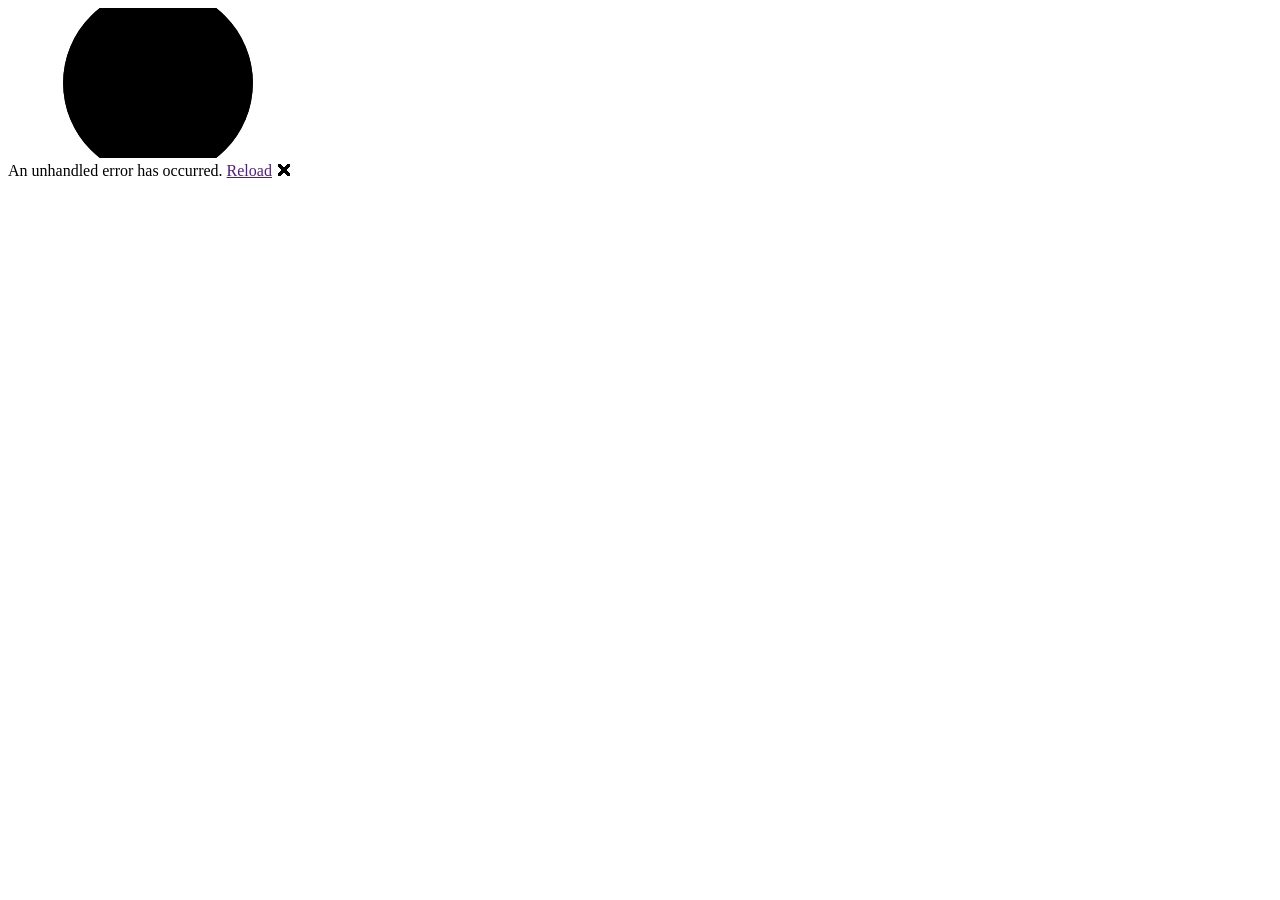
==== ToFu Photo Exhibition/Client/wwwroot/index.html @ a3db24b1 "Create Project" ====
<!DOCTYPE html>
<html lang="en">

<head>
    <meta charset="utf-8" />
    <meta name="viewport" content="width=device-width, initial-scale=1.0, maximum-scale=1.0, user-scalable=no" />
    <title>Sample</title>
    <base href="/" />
    <link href="css/bootstrap/bootstrap.min.css" rel="stylesheet" />
    <link href="css/app.css" rel="stylesheet" />
    <link rel="icon" type="image/x-icon" href="tpe_black.jpeg" />
    <link href="ToFu_Photo_Exhibition.Client.styles.css" rel="stylesheet" />
</head>

<body>
    <div id="app">
        <svg class="loading-progress">
            <circle r="40%" cx="50%" cy="50%" />
            <circle r="40%" cx="50%" cy="50%" />
        </svg>
        <div class="loading-progress-text"></div>
    </div>

    <div id="blazor-error-ui">
        An unhandled error has occurred.
        <a href="" class="reload">Reload</a>
        <a class="dismiss">🗙</a>
    </div>
    <script src="_framework/blazor.webassembly.js"></script>
</body>

</html>
---- ToFu Photo Exhibition/Client/wwwroot/css/app.css ----
@import url('open-iconic/font/css/open-iconic-bootstrap.min.css');

html, body {
    font-family: 'Helvetica Neue', Helvetica, Arial, sans-serif;
}

h1:focus {
    outline: none;
}

a, .btn-link {
    color: #0071c1;
}

.btn-primary {
    color: #fff;
    background-color: #1b6ec2;
    border-color: #1861ac;
}

.btn:focus, .btn:active:focus, .btn-link.nav-link:focus, .form-control:focus, .form-check-input:focus {
  box-shadow: 0 0 0 0.1rem white, 0 0 0 0.25rem #258cfb;
}

.content {
    padding-top: 1.1rem;
}

.valid.modified:not([type=checkbox]) {
    outline: 1px solid #26b050;
}

.invalid {
    outline: 1px solid red;
}

.validation-message {
    color: red;
}

#blazor-error-ui {
    background: lightyellow;
    bottom: 0;
    box-shadow: 0 -1px 2px rgba(0, 0, 0, 0.2);
    display: none;
    left: 0;
    padding: 0.6rem 1.25rem 0.7rem 1.25rem;
    position: fixed;
    width: 100%;
    z-index: 1000;
}

    #blazor-error-ui .dismiss {
        cursor: pointer;
        position: absolute;
        right: 0.75rem;
        top: 0.5rem;
    }

.blazor-error-boundary {
    background: url([data-uri]) no-repeat 1rem/1.8rem, #b32121;
    padding: 1rem 1rem 1rem 3.7rem;
    color: white;
}

    .blazor-error-boundary::after {
        content: "An error has occurred."
    }

.loading-progress {
    position: relative;
    display: block;
    width: 8rem;
    height: 8rem;
    margin: 20vh auto 1rem auto;
}

    .loading-progress circle {
        fill: none;
        stroke: #e0e0e0;
        stroke-width: 0.6rem;
        transform-origin: 50% 50%;
        transform: rotate(-90deg);
    }

        .loading-progress circle:last-child {
            stroke: #1b6ec2;
            stroke-dasharray: calc(3.141 * var(--blazor-load-percentage, 0%) * 0.8), 500%;
            transition: stroke-dasharray 0.05s ease-in-out;
        }

.loading-progress-text {
    position: absolute;
    text-align: center;
    font-weight: bold;
    inset: calc(20vh + 3.25rem) 0 auto 0.2rem;
}

    .loading-progress-text:after {
        content: var(--blazor-load-percentage-text, "Loading");
    }
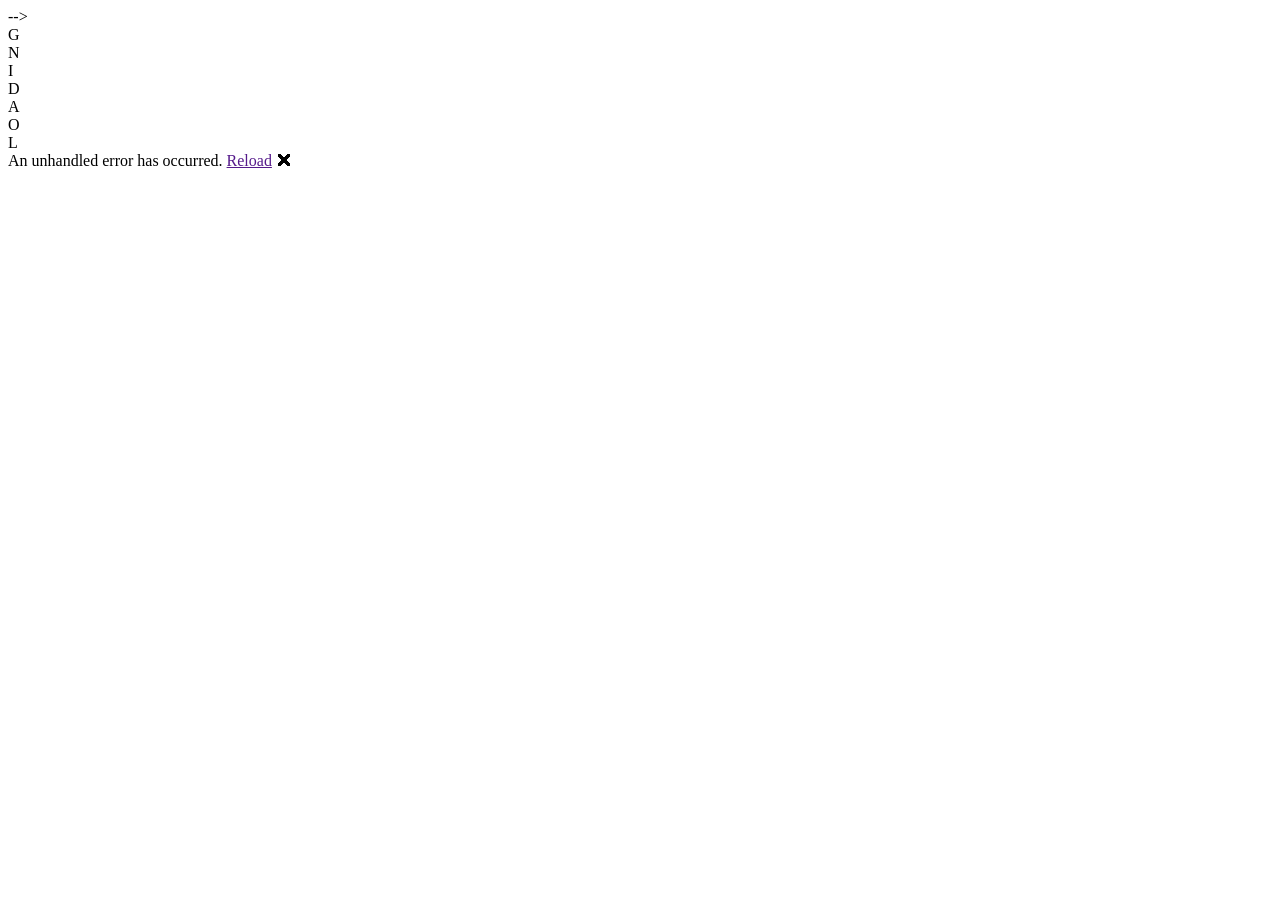
==== commit 32ed2a60: "Selectをbindに変更" ====
--- a/ToFu Photo Exhibition/Client/wwwroot/index.html
+++ b/ToFu Photo Exhibition/Client/wwwroot/index.html
@@ -1,24 +1,30 @@
 <!DOCTYPE html>
-<html lang="en">
+<html lang="ja">
 
 <head>
     <meta charset="utf-8" />
     <meta name="viewport" content="width=device-width, initial-scale=1.0, maximum-scale=1.0, user-scalable=no" />
-    <title>Sample</title>
-    <base href="/" />
+    <title>ToFu Photo Exhibition</title>
+    <!--<base href="/" />-->
+    <base href="/tofu-photo-exhibition/" />
     <link href="css/bootstrap/bootstrap.min.css" rel="stylesheet" />
     <link href="css/app.css" rel="stylesheet" />
-    <link rel="icon" type="image/x-icon" href="tpe_black.jpeg" />
+    <link rel="icon" type="image/x-icon" href="tofu_photo_exhibition_logo.png" />
     <link href="ToFu_Photo_Exhibition.Client.styles.css" rel="stylesheet" />
 </head>
 
 <body>
     <div id="app">
-        <svg class="loading-progress">
-            <circle r="40%" cx="50%" cy="50%" />
-            <circle r="40%" cx="50%" cy="50%" />
-        </svg>
-        <div class="loading-progress-text"></div>
+    <div class="loading-progress-text"></div>-->
+        <div id="load">
+            <div>G</div>
+            <div>N</div>
+            <div>I</div>
+            <div>D</div>
+            <div>A</div>
+            <div>O</div>
+            <div>L</div>
+        </div>
     </div>
 
     <div id="blazor-error-ui">
--- a/ToFu Photo Exhibition/Client/wwwroot/css/app.css
+++ b/ToFu Photo Exhibition/Client/wwwroot/css/app.css
@@ -2,6 +2,9 @@
 
 html, body {
     font-family: 'Helvetica Neue', Helvetica, Arial, sans-serif;
+    /* background-image: url("../background.jpg");
+    background-size: cover;*/
+    background-color: black;
 }
 
 h1:focus {
@@ -19,7 +22,7 @@
 }
 
 .btn:focus, .btn:active:focus, .btn-link.nav-link:focus, .form-control:focus, .form-check-input:focus {
-  box-shadow: 0 0 0 0.1rem white, 0 0 0 0.25rem #258cfb;
+    box-shadow: 0 0 0 0.1rem white, 0 0 0 0.25rem #258cfb;
 }
 
 .content {
@@ -67,35 +70,205 @@
         content: "An error has occurred."
     }
 
-.loading-progress {
-    position: relative;
-    display: block;
-    width: 8rem;
-    height: 8rem;
-    margin: 20vh auto 1rem auto;
-}
-
-    .loading-progress circle {
-        fill: none;
-        stroke: #e0e0e0;
-        stroke-width: 0.6rem;
-        transform-origin: 50% 50%;
-        transform: rotate(-90deg);
-    }
-
-        .loading-progress circle:last-child {
-            stroke: #1b6ec2;
-            stroke-dasharray: calc(3.141 * var(--blazor-load-percentage, 0%) * 0.8), 500%;
-            transition: stroke-dasharray 0.05s ease-in-out;
-        }
-
-.loading-progress-text {
+#load {
     position: absolute;
-    text-align: center;
-    font-weight: bold;
-    inset: calc(20vh + 3.25rem) 0 auto 0.2rem;
-}
-
-    .loading-progress-text:after {
-        content: var(--blazor-load-percentage-text, "Loading");
-    }
+    width: 600px;
+    height: 36px;
+    left: 50%;
+    top: 40%;
+    margin-left: -300px;
+    overflow: visible;
+    -webkit-user-select: none;
+    -moz-user-select: none;
+    -ms-user-select: none;
+    user-select: none;
+    cursor: default;
+}
+
+    #load div {
+        position: absolute;
+        width: 20px;
+        height: 36px;
+        opacity: 0;
+        font-family: Helvetica, Arial, sans-serif;
+        animation: move 2s linear infinite;
+        -o-animation: move 2s linear infinite;
+        -moz-animation: move 2s linear infinite;
+        -webkit-animation: move 2s linear infinite;
+        transform: rotate(180deg);
+        -o-transform: rotate(180deg);
+        -moz-transform: rotate(180deg);
+        -webkit-transform: rotate(180deg);
+        color: white;
+    }
+
+        #load div:nth-child(2) {
+            animation-delay: 0.2s;
+            -o-animation-delay: 0.2s;
+            -moz-animation-delay: 0.2s;
+            -webkit-animation-delay: 0.2s;
+        }
+
+        #load div:nth-child(3) {
+            animation-delay: 0.4s;
+            -o-animation-delay: 0.4s;
+            -webkit-animation-delay: 0.4s;
+            -webkit-animation-delay: 0.4s;
+        }
+
+        #load div:nth-child(4) {
+            animation-delay: 0.6s;
+            -o-animation-delay: 0.6s;
+            -moz-animation-delay: 0.6s;
+            -webkit-animation-delay: 0.6s;
+        }
+
+        #load div:nth-child(5) {
+            animation-delay: 0.8s;
+            -o-animation-delay: 0.8s;
+            -moz-animation-delay: 0.8s;
+            -webkit-animation-delay: 0.8s;
+        }
+
+        #load div:nth-child(6) {
+            animation-delay: 1s;
+            -o-animation-delay: 1s;
+            -moz-animation-delay: 1s;
+            -webkit-animation-delay: 1s;
+        }
+
+        #load div:nth-child(7) {
+            animation-delay: 1.2s;
+            -o-animation-delay: 1.2s;
+            -moz-animation-delay: 1.2s;
+            -webkit-animation-delay: 1.2s;
+        }
+
+@keyframes move {
+    0% {
+        left: 0;
+        opacity: 0;
+    }
+
+    35% {
+        left: 41%;
+        -moz-transform: rotate(0deg);
+        -webkit-transform: rotate(0deg);
+        -o-transform: rotate(0deg);
+        transform: rotate(0deg);
+        opacity: 1;
+    }
+
+    65% {
+        left: 59%;
+        -moz-transform: rotate(0deg);
+        -webkit-transform: rotate(0deg);
+        -o-transform: rotate(0deg);
+        transform: rotate(0deg);
+        opacity: 1;
+    }
+
+    100% {
+        left: 100%;
+        -moz-transform: rotate(-180deg);
+        -webkit-transform: rotate(-180deg);
+        -o-transform: rotate(-180deg);
+        transform: rotate(-180deg);
+        opacity: 0;
+    }
+}
+
+@-moz-keyframes move {
+    0% {
+        left: 0;
+        opacity: 0;
+    }
+
+    35% {
+        left: 41%;
+        -moz-transform: rotate(0deg);
+        transform: rotate(0deg);
+        opacity: 1;
+    }
+
+    65% {
+        left: 59%;
+        -moz-transform: rotate(0deg);
+        transform: rotate(0deg);
+        opacity: 1;
+    }
+
+    100% {
+        left: 100%;
+        -moz-transform: rotate(-180deg);
+        transform: rotate(-180deg);
+        opacity: 0;
+    }
+}
+
+@-webkit-keyframes move {
+    0% {
+        left: 0;
+        opacity: 0;
+    }
+
+    35% {
+        left: 41%;
+        -webkit-transform: rotate(0deg);
+        transform: rotate(0deg);
+        opacity: 1;
+    }
+
+    65% {
+        left: 59%;
+        -webkit-transform: rotate(0deg);
+        transform: rotate(0deg);
+        opacity: 1;
+    }
+
+    100% {
+        left: 100%;
+        -webkit-transform: rotate(-180deg);
+        transform: rotate(-180deg);
+        opacity: 0;
+    }
+}
+
+@-o-keyframes move {
+    0% {
+        left: 0;
+        opacity: 0;
+    }
+
+    35% {
+        left: 41%;
+        -o-transform: rotate(0deg);
+        transform: rotate(0deg);
+        opacity: 1;
+    }
+
+    65% {
+        left: 59%;
+        -o-transform: rotate(0deg);
+        transform: rotate(0deg);
+        opacity: 1;
+    }
+
+    100% {
+        left: 100%;
+        -o-transform: rotate(-180deg);
+        transform: rotate(-180deg);
+        opacity: 0;
+    }
+}
+
+
+::-webkit-scrollbar {
+    background-color: transparent;
+    width: 8px;
+}
+
+::-webkit-scrollbar-thumb {
+    background-color: rgba(242,242,242,.5);
+    border-radius: 8px;
+}
